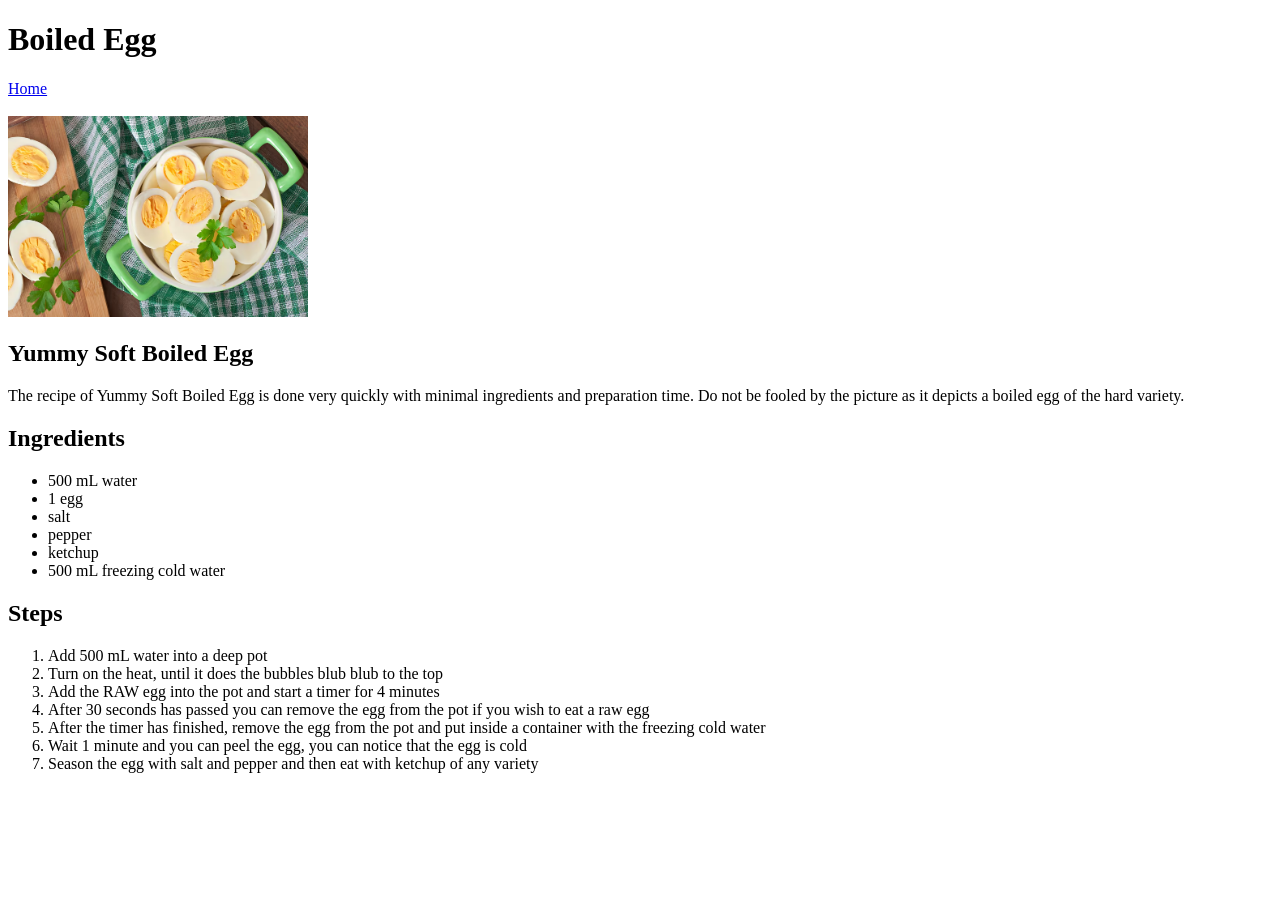
==== recipes/egg-boiled.html @ aa8681c0 "Add recipes/ with the recipes of 3 food This includes basic definition, ingredients, and steps on ho" ====
<!DOCTYPE html>
<html lang="en">
<head>
    <meta charset="UTF-8">
    <meta name="viewport" content="width=device-width, initial-scale=1.0">
    <title>Boiled Egg</title>
</head>
<body>
    <h1>Boiled Egg</h1>
    <a href="./../index.html">Home</a>
    <br><br>
    <img src="./../img/boiled-egg.jpg" width="300"/>

    <h2>Yummy Soft Boiled Egg</h2>
    <p>The recipe of Yummy Soft Boiled Egg is done very quickly with minimal ingredients and preparation time. Do not be fooled by the picture as it depicts a boiled egg of the hard variety.</p>
    
    <h2>Ingredients</h2>
    <ul>
        <li>500 mL water</li>
        <li>1 egg</li>
        <li>salt</li>
        <li>pepper</li>
        <li>ketchup</li>
        <li>500 mL freezing cold water</li>
    </ul>

    <h2>Steps</h2>
    <ol>
        <li>Add 500 mL water into a deep pot</li>
        <li>Turn on the heat, until it does the bubbles blub blub to the top</li>
        <li>Add the RAW egg into the pot and start a timer for 4 minutes</li>
        <li>After 30 seconds has passed you can remove the egg from the pot if you wish to eat a raw egg</li>
        <li>After the timer has finished, remove the egg from the pot and put inside a container with the freezing cold water</li>
        <li>Wait 1 minute and you can peel the egg, you can notice that the egg is cold</li>
        <li>Season the egg with salt and pepper and then eat with ketchup of any variety</li>
    </ol>


</body>
</html>
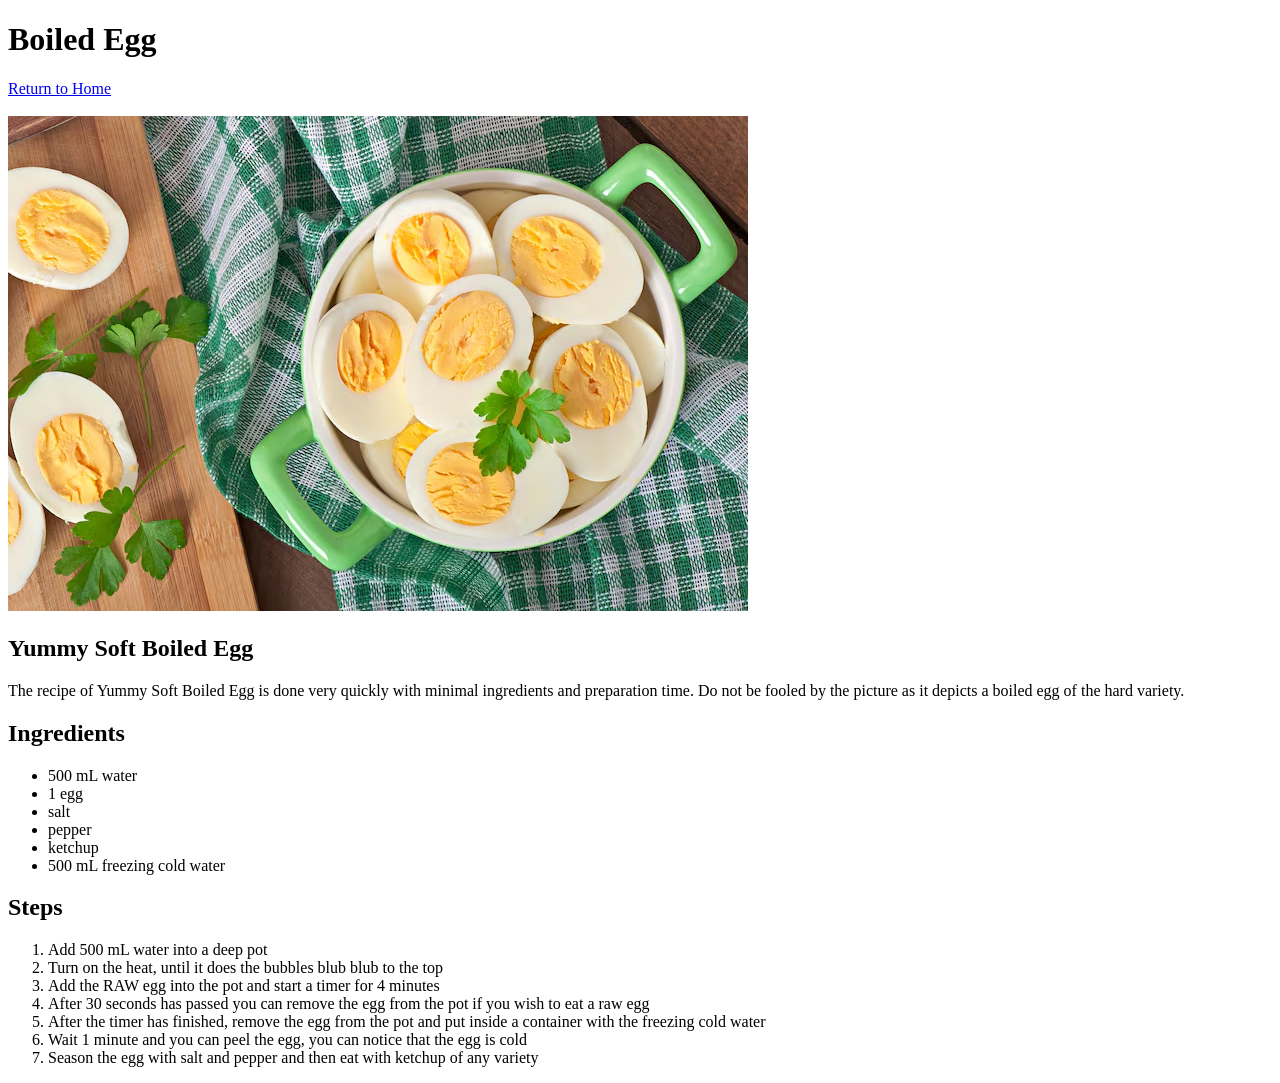
==== commit d5d79024: "Modify the recipe htmls with extra classes Added classes such as return-anchor, recipe-img, and ingr" ====
--- a/recipes/egg-boiled.html
+++ b/recipes/egg-boiled.html
@@ -3,19 +3,20 @@
 <head>
     <meta charset="UTF-8">
     <meta name="viewport" content="width=device-width, initial-scale=1.0">
+    <link rel="stylesheet" href="./../styles.css">
     <title>Boiled Egg</title>
 </head>
 <body>
     <h1>Boiled Egg</h1>
-    <a href="./../index.html">Home</a>
+    <a href="./../index.html" class="return-anchor">Return to Home</a>
     <br><br>
-    <img src="./../img/boiled-egg.jpg" width="300"/>
+    <img src="./../img/boiled-egg.jpg" class="recipe-img"/>
 
     <h2>Yummy Soft Boiled Egg</h2>
     <p>The recipe of Yummy Soft Boiled Egg is done very quickly with minimal ingredients and preparation time. Do not be fooled by the picture as it depicts a boiled egg of the hard variety.</p>
     
     <h2>Ingredients</h2>
-    <ul>
+    <ul class="ingredients">
         <li>500 mL water</li>
         <li>1 egg</li>
         <li>salt</li>
